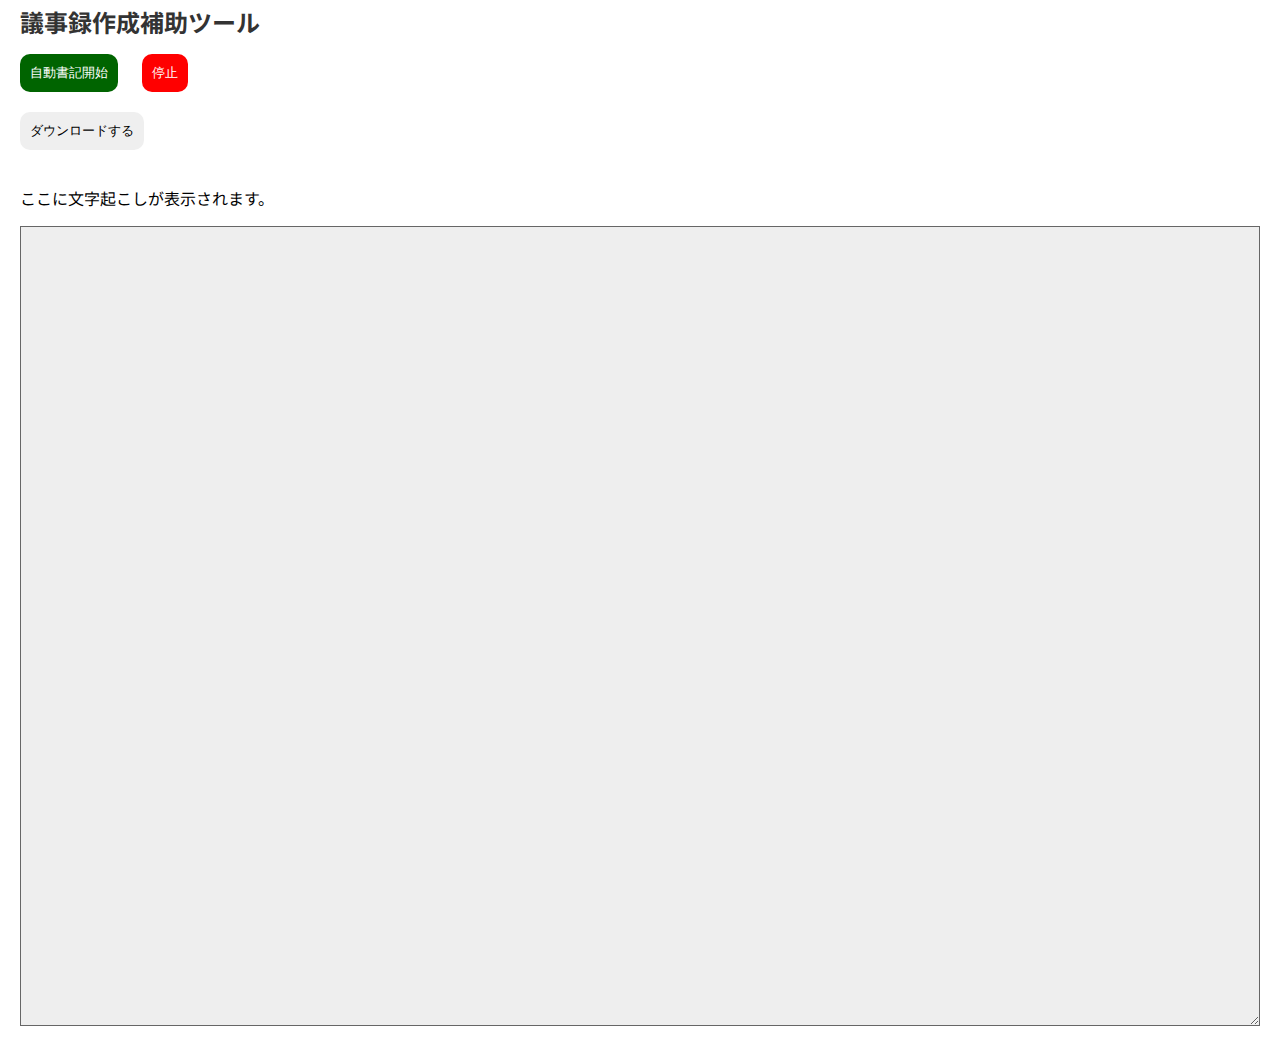
==== public/index.html @ ec845825 "firebaseのデプロイに合わせてドキュメントルートをpublic以下にした" ====
<!DOCTYPE html>
<html lang="ja">
<head>
<meta charset="UTF-8">
<title>議事録作成補助ツール</title>
<link href="./assets/css/reset.css" rel="stylesheet" media="all">
<link href="./assets/css/style.css" rel="stylesheet" media="all">
<link rel="stylesheet" type=text/css href="https://fonts.googleapis.com/css2?family=Noto+Sans+JP:wght@400;700;900&display=swap" media="print" onload="this.media='all'">
<script src="./assets/js/main.js" defer></script>
</head>
<body>
    <div id="container">
        <h1 id="title">議事録作成補助ツール</h1>
        <div class="button_area">
            <button id="start_btn">自動書記開始</button>
            <button id="stop_btn">停止</button>
            <p><button id="download_btn">ダウンロードする</button></p>
        </div>
        <p class="info">ここに文字起こしが表示されます。</p>
        <textarea id="content"></textarea>
    </div>
<body>
<html>
---- public/assets/css/style.css ----
body{
    font-family: 'Noto Sans JP', sans-serif;
}
#container{
    padding: 10px 20px;
}
#content{
    box-sizing: border-box;
    width: 100%;
    min-height: 800px;
    margin: auto;
    padding: 10px;
    line-height: 1.5;
    background-color: #eee;
    border: solid 1px #666;

}
#title{
    color: #333;
    font-size: 24px;
    margin-bottom: 20px;
}
.button_area{
    margin-bottom: 20px;
}
.info{
    margin-bottom: 20px;
}
button{
    padding: 10px;
    margin-right: 20px;
    margin-bottom: 20px;
    border: 0;
    border-radius: 10px;
    
}
#start_btn{
    background-color: #006400;
    color: #fff;
}
#stop_btn{
    background-color: #ff0000;
    color: #fff;
}
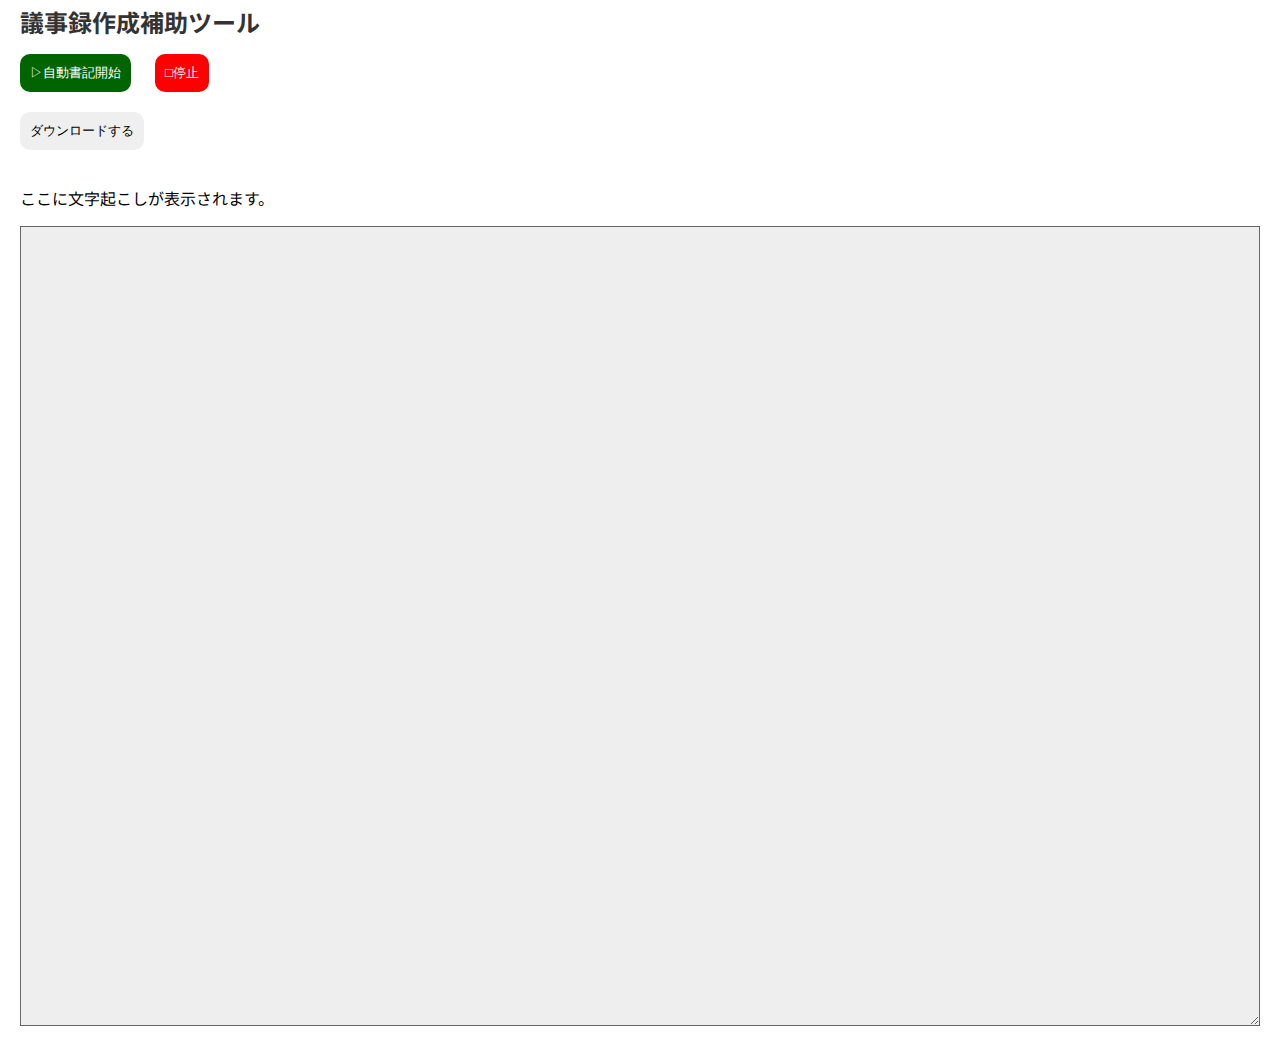
==== commit 1219808f: "README.mdの場所修正" ====
--- a/public/index.html
+++ b/public/index.html
@@ -2,6 +2,7 @@
 <html lang="ja">
 <head>
 <meta charset="UTF-8">
+<meta name="viewport" content="width=device-width">
 <title>議事録作成補助ツール</title>
 <link href="./assets/css/reset.css" rel="stylesheet" media="all">
 <link href="./assets/css/style.css" rel="stylesheet" media="all">
@@ -12,8 +13,8 @@
     <div id="container">
         <h1 id="title">議事録作成補助ツール</h1>
         <div class="button_area">
-            <button id="start_btn">自動書記開始</button>
-            <button id="stop_btn">停止</button>
+            <button id="start_btn">▷自動書記開始</button>
+            <button id="stop_btn">□停止</button>
             <p><button id="download_btn">ダウンロードする</button></p>
         </div>
         <p class="info">ここに文字起こしが表示されます。</p>
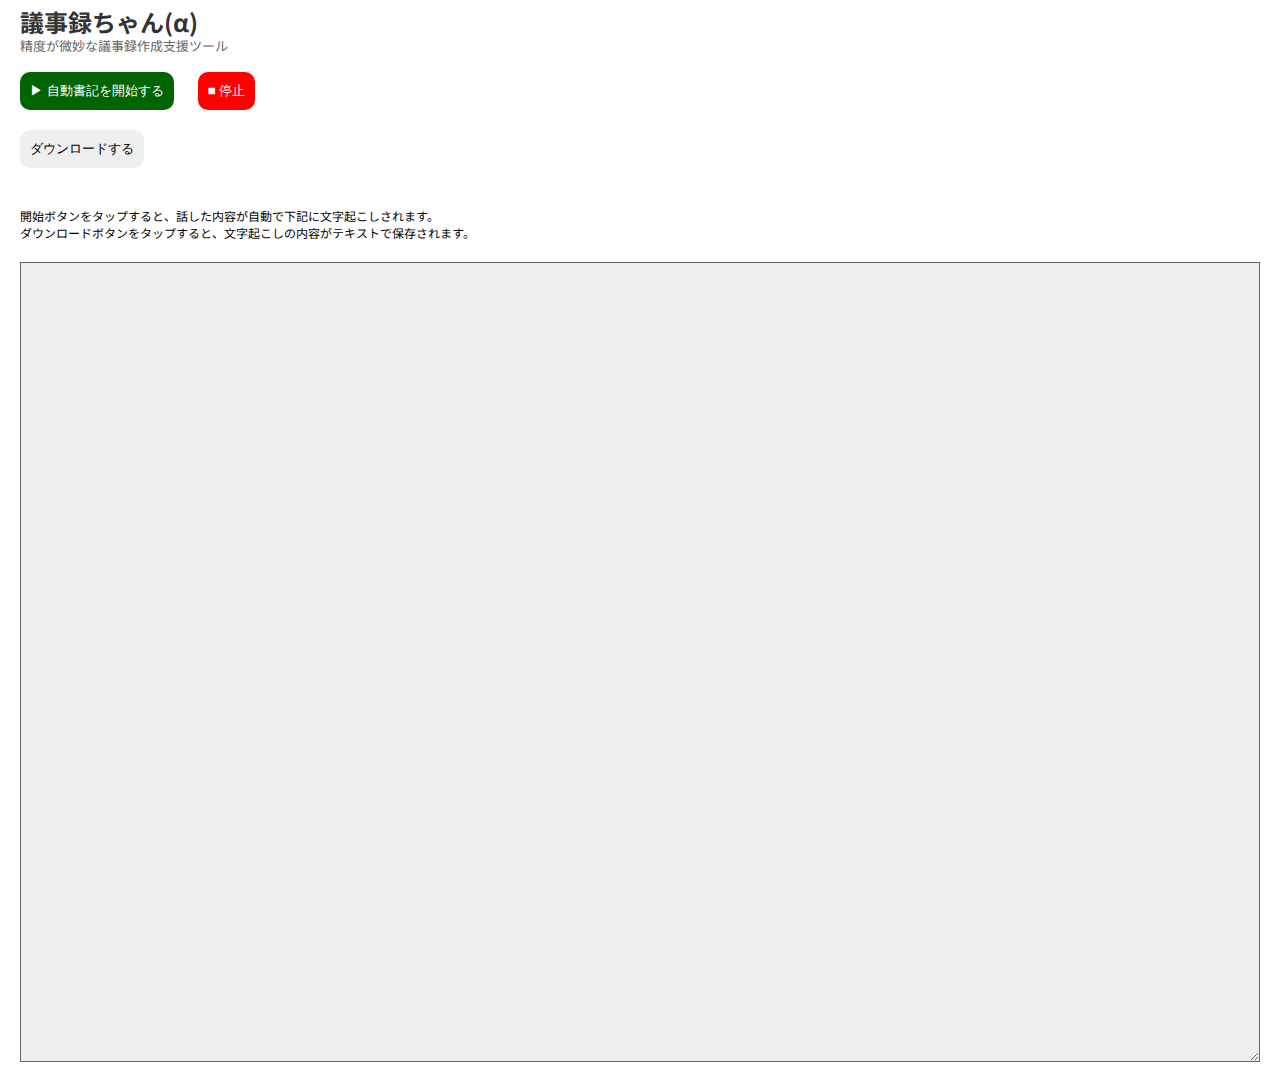
==== commit 08504cb1: "スタイルの調整" ====
--- a/public/index.html
+++ b/public/index.html
@@ -11,13 +11,17 @@
 </head>
 <body>
     <div id="container">
-        <h1 id="title">議事録作成補助ツール</h1>
+        <h1 id="title">議事録ちゃん(α)</h1>
+        <p class="summary">精度が微妙な議事録作成支援ツール</p>
         <div class="button_area">
-            <button id="start_btn">▷自動書記開始</button>
-            <button id="stop_btn">□停止</button>
+            <button id="start_btn">▶ 自動書記を開始する</button>
+            <button id="stop_btn">■ 停止</button>
             <p><button id="download_btn">ダウンロードする</button></p>
         </div>
-        <p class="info">ここに文字起こしが表示されます。</p>
+        <p class="info">
+            開始ボタンをタップすると、話した内容が自動で下記に文字起こしされます。<br>
+            ダウンロードボタンをタップすると、文字起こしの内容がテキストで保存されます。<br>
+        </p>
         <textarea id="content"></textarea>
     </div>
 <body>
--- a/public/assets/css/style.css
+++ b/public/assets/css/style.css
@@ -18,13 +18,21 @@
 #title{
     color: #333;
     font-size: 24px;
+    margin-bottom: 5px;
+}
+
+.summary{
     margin-bottom: 20px;
+    font-size: 13px;
+    color: #666;
 }
 .button_area{
     margin-bottom: 20px;
 }
 .info{
     margin-bottom: 20px;
+    line-height: 1.4;
+    font-size: 12px;
 }
 button{
     padding: 10px;
